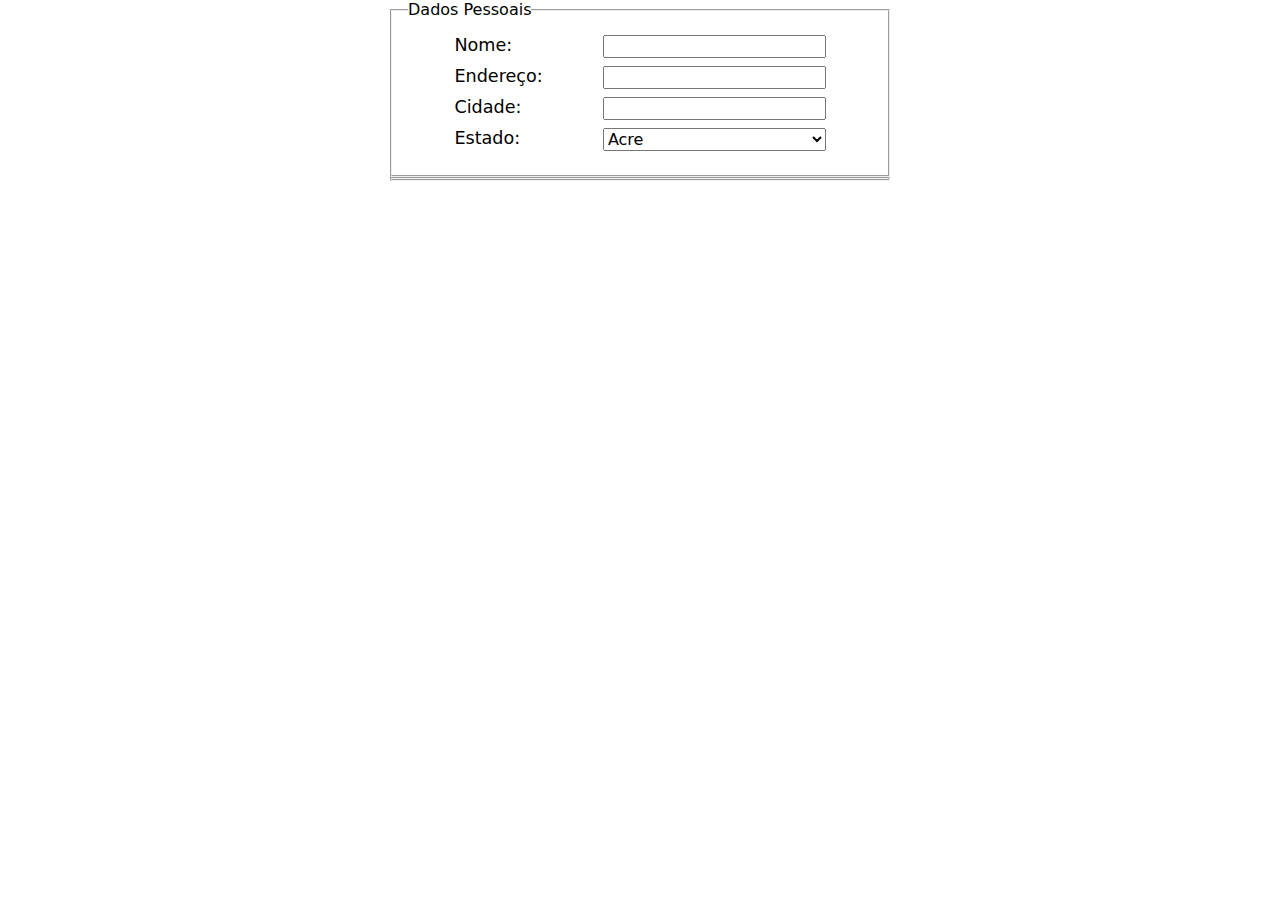
==== formulario-basico/index.html @ 23265b69 "Criei pasta formulario-basico e arquivos index.html e index.css, com primeiro fieldset" ====
<!DOCTYPE html>
<html lang="en">
<head>
    <meta charset="UTF-8">
    <meta http-equiv="X-UA-Compatible" content="IE=edge">
    <meta name="viewport" content="width=device-width, initial-scale=1.0">
    <title>Document</title>
    <link rel="stylesheet" href="index.css">
</head>
<body>
    <form action="" class="dados">
        <fieldset class="dados__pessoais">
            <legend>Dados Pessoais</legend>
            <label for="">Nome: <input type="text"></label>
            <label for="">Endereço: <input type="text"></label>
            <label for="">Cidade: <input type="text"></label>
            <label for="">Estado: <select name="" id="">
                <option value="">Acre</option>
                <option value="">Alagoas</option>
                <option value="">Amapá</option>
                <option value="">Amazonas</option>
                <option value="">Bahia</option>
                <option value="">Ceará</option>
                <option value="">Distrito Federal</option>
                <option value="">Espírito Santo</option>
                <option value="">Goiás</option>
                <option value="">Maranhão</option>
                <option value="">Mato Grosso</option>
                <option value="">Mato Grosso do Sul</option>
                <option value="">Minas Gerais</option>
                <option value="">Pará</option>
                <option value="">Paraíba</option>
                <option value="">Paraná</option>
                <option value="">Pernambuco</option>
                <option value="">Piauí</option>
                <option value="">Rio de Janeiro</option>
                <option value="">Rio Grande do Norte</option>
                <option value="">Rio Grande do Sul</option>
                <option value="">Rondônia</option>
                <option value="">Roraima</option>
                <option value="">Santa Catarina</option>
                <option value="">São Paulo</option>
                <option value="">Sergipe</option>
                <option value="">Tocantins</option>
            </select></label>

        </fieldset>
        <fieldset class="dados__profissionais"></fieldset>
    </form>
</body>
</html>
---- formulario-basico/index.css ----
* {
    box-sizing: border-box;
    padding: 0;
    margin: 0;
    font-size: 16px;
    font-family: system-ui, -apple-system, BlinkMacSystemFont, 'Segoe UI', Roboto, Oxygen, Ubuntu, Cantarell, 'Open Sans', 'Helvetica Neue', sans-serif;
}

body {
    width: 500px;
    margin: 0 auto;

}

.dados__pessoais {
    display: flex;
    flex-direction: column;
    padding: 1rem;
}

.dados__pessoais > label {
    display: block;
    width: 80%;
    margin: 0 auto;
    padding-bottom: .5rem;
    display: flex;
    
    justify-content: space-between;
    font-size: 1.1rem;
    
}

.dados__pessoais input, select {
    width: 60%;
}

/******************************************/
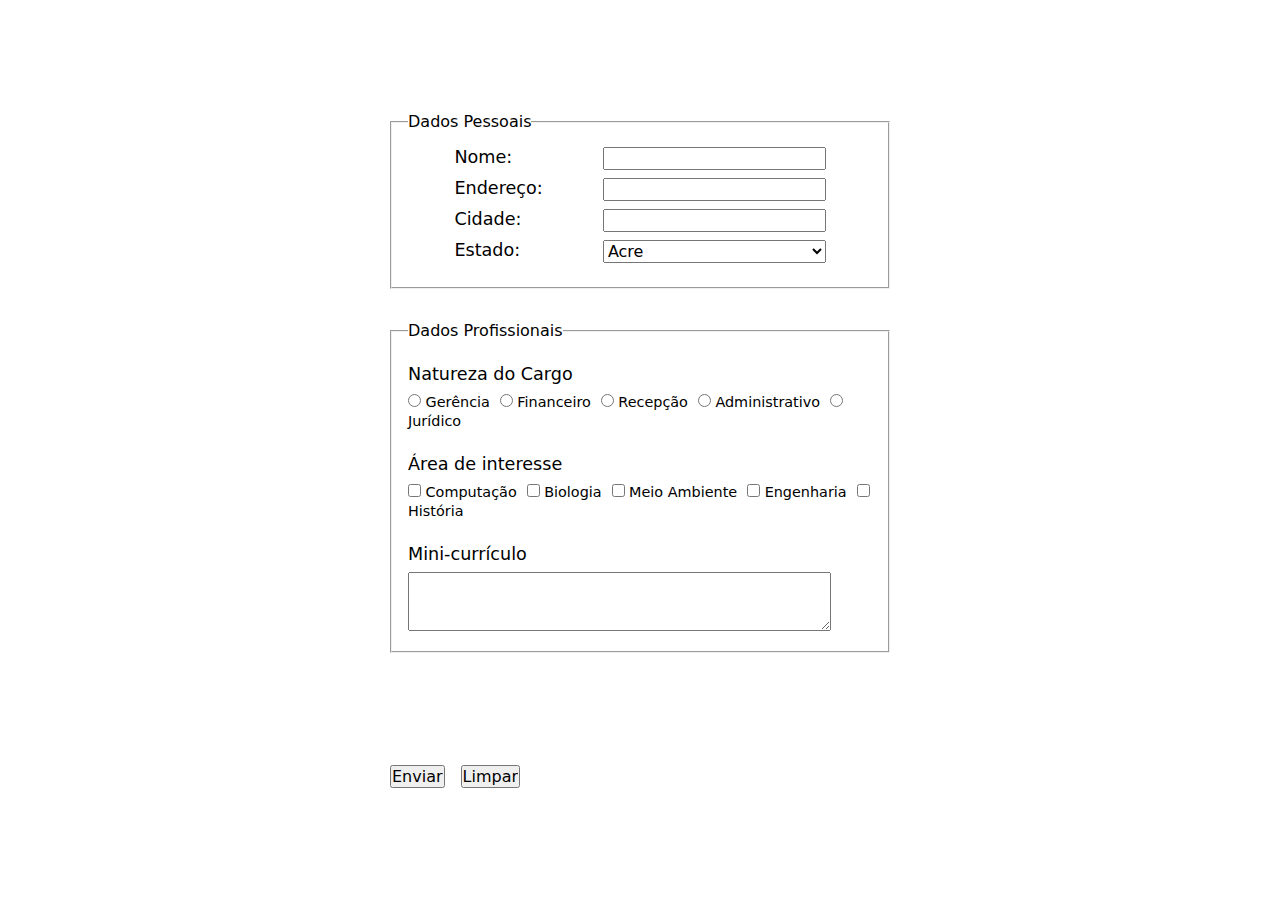
==== commit b0718e7d: "Finalizei formulario-basico e criei site-noticias" ====
--- a/formulario-basico/index.html
+++ b/formulario-basico/index.html
@@ -45,7 +45,31 @@
             </select></label>
 
         </fieldset>
-        <fieldset class="dados__profissionais"></fieldset>
+        <fieldset class="dados__profissionais">
+            <legend>Dados Profissionais</legend>
+            
+            <p>Natureza do Cargo</p>
+            <label for="gerencia"><input type="radio" name="cargo" id="gerencia"> Gerência</label>
+            <label for="financeiro"><input type="radio" name="cargo" id="financeiro"> Financeiro</label>
+            <label for="recepcao"><input type="radio" name="cargo" id="recepcao"> Recepção</label>
+            <label for="administracao"><input type="radio" name="cargo" id="administracao"> Administrativo</label>
+            <label for="juridico"><input type="radio" name="cargo" id="juridico"> Jurídico</label>
+
+            <p>Área de interesse</p>
+            <label for="computacao"><input type="checkbox" name="" id="computacao"> Computação</label>
+            <label for="biologia"><input type="checkbox" name="" id="biologia"> Biologia</label>
+            <label for="meio-ambiente"><input type="checkbox" name="" id="meio-ambiente"> Meio Ambiente</label>
+            <label for="engenharia"><input type="checkbox" name="" id="engenharia"> Engenharia</label>
+            <label for="historia"><input type="checkbox" name="" id="historia"> História</label>
+
+            <p>Mini-currículo</p>
+            <textarea name="" id="" cols="50" rows="3"></textarea>
+        </fieldset>
     </form>
+
+    <div class="btns">
+        <input type="submit" value="Enviar">
+        <input type="button" value="Limpar">
+    </div>
 </body>
 </html>--- a/formulario-basico/index.css
+++ b/formulario-basico/index.css
@@ -8,14 +8,21 @@
 
 body {
     width: 500px;
+    height: 100vh;
     margin: 0 auto;
+    display: flex;
+    flex-direction: column;
+    justify-content: space-evenly;
+}
 
+.dados {
 }
 
 .dados__pessoais {
     display: flex;
     flex-direction: column;
     padding: 1rem;
+    margin-bottom: 2rem;
 }
 
 .dados__pessoais > label {
@@ -34,4 +41,34 @@
     width: 60%;
 }
 
-/******************************************/+/******************************************/
+
+.dados__profissionais {
+    padding: 1rem;
+}
+
+.dados__profissionais p {
+    margin-top: .5rem;
+    margin-bottom: .5rem;
+    font-size: 1.1rem;
+}
+
+.dados__profissionais p:not(:nth-of-type(1)) {
+    margin-top: 1.5rem;
+}
+
+.dados__profissionais label {
+    font-size: .9rem;
+    margin-right: .3rem;
+}
+
+/**********************************************/
+
+.btns {
+    display: flex;
+    width: 100%;
+}
+
+input[type="submit"] {
+    margin-right: 1rem;
+}